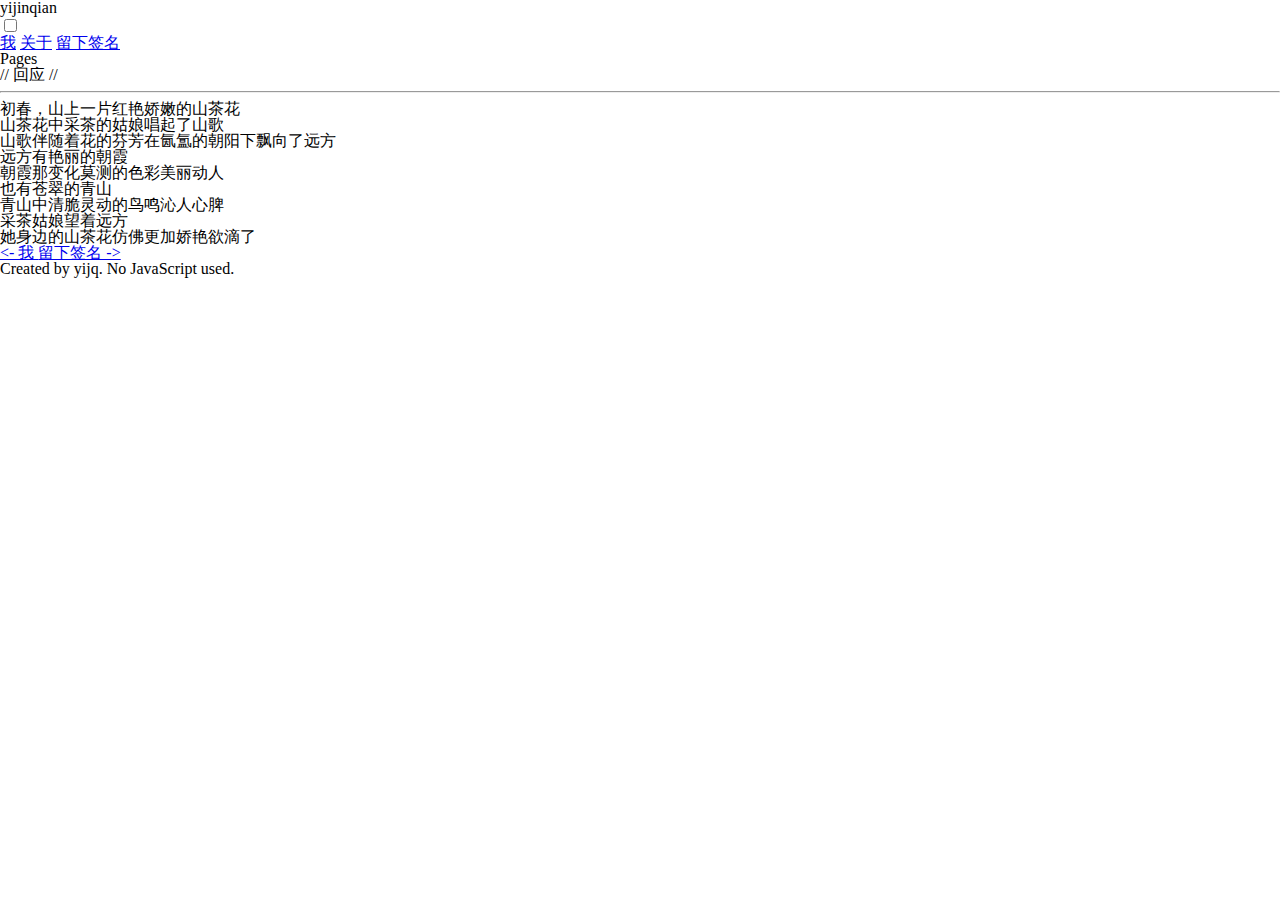
==== about.html @ b336c73d "添加关键词" ====
<!DOCTYPE html>
<html lang="en">
<head>
  <meta charset="UTF-8">
  <meta name="viewport" content="width=device-width, initial-scale=1.0">
  <meta name="description" content="易锦乾的个人网站">
  <meta content="易锦乾, yijinqian, yijq" name=keywords>
  <title>易锦乾的个人网站</title>
  <!-- <link rel="stylesheet" href="reset.css"> -->
  <link rel="shortcut icon" href="./images/avatar.ico" type="image/x-icon">
  <link rel="stylesheet" href="./css/reset.css">
  <link rel="stylesheet" href="./css/style.css">
</head>
<body>
  <div id="topbar">
    <div id="logo">
      yijinqian
    </div>
    <input id="burger-check" class="control-button" type="checkbox">
    <nav id="nav">
      <!-- <a class="navlink" href="/">home</a>
      
      <a class="navlink " href="/themes/">Themes</a>
      
      <a class="navlink" target="_blank" href="https://github.com/grego/blades">contribute</a> -->
    </nav>
</div>
<div id="container">
<div id="navwrap">
    <nav id="pagesnav" class="shadowed">
        <a class="pagelink" href="./index.html">我</a>
    
        <a class="pagelink active" href="./about.html">关于</a>
    
        <a class="pagelink" href="./editor">留下签名</a>
    </nav>
</div>
<div class="full">
    <h1 id="pagetitle">Pages</h1>
    <article id="content">
      <p><strong class="title">// 回应 //</strong></p>
      <hr />
      <p class="highlighted">初春，山上一片红艳娇嫩的山茶花</p>
      <p class="highlighted">山茶花中采茶的姑娘唱起了山歌</p>
      <p class="highlighted">山歌伴随着花的芬芳在氤氲的朝阳下飘向了远方</p>
      <p class="highlighted">远方有艳丽的朝霞</p>
      <p class="highlighted">朝霞那变化莫测的色彩美丽动人</p>
      <p class="highlighted">也有苍翠的青山</p>
      <p class="highlighted">青山中清脆灵动的鸟鸣沁人心脾</p>
      <p class="highlighted">采茶姑娘望着远方</p>
      <p class="highlighted">她身边的山茶花仿佛更加娇艳欲滴了</p>
    </article>
    <div id="prevnext">
        <a href="/index.html">
          &lt;- 我
        </a>
        
        <a href="/editor">留下签名 -&gt;</a>
    </div>
</div>
</div>
<footer id="footer">
  Created by <strong>yijq</strong></strong>.
  No JavaScript used.
</footer>
</body>
</html>
---- css/style.css ----
html, body {
  width: 100%;
  height: 100%;
}

.wrapper {
  width: 100%;
  height: 100%;

  display: flex;
  flex-direction: column;
  align-items: center;
  justify-content: space-around;
}

.content {
  height: 90%;
  width: 80%;
  background-color: #fafafa;
  border: 1px solid #dadada;

  display: flex;
  flex-direction: column;
  align-items: center;
  justify-content: space-around;
}
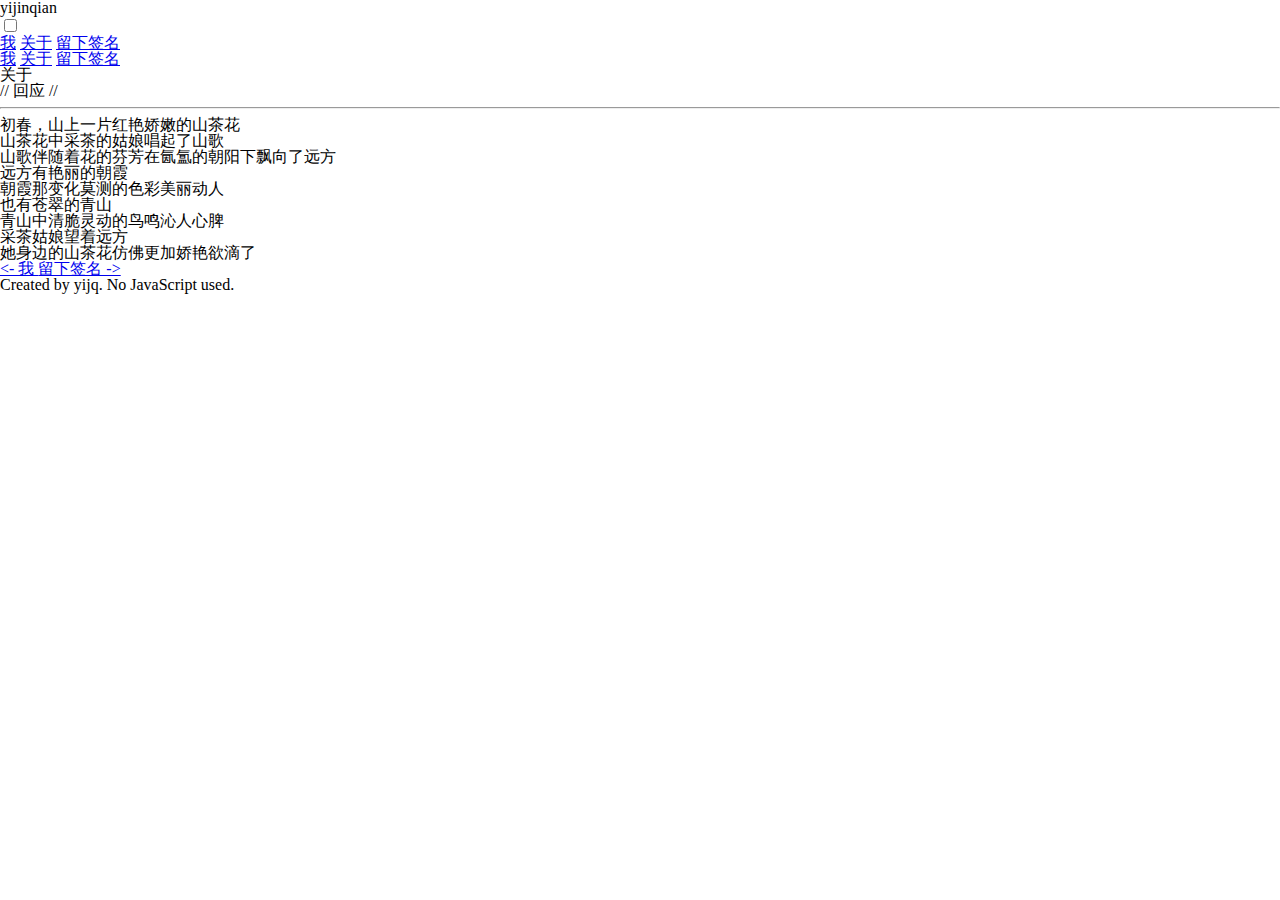
==== commit 436404e3: "增加导航" ====
--- a/about.html
+++ b/about.html
@@ -18,11 +18,11 @@
     </div>
     <input id="burger-check" class="control-button" type="checkbox">
     <nav id="nav">
-      <!-- <a class="navlink" href="/">home</a>
+      <a class="navlink" href="/">我</a>
       
-      <a class="navlink " href="/themes/">Themes</a>
+      <a class="navlink " href="./about.html">关于</a>
       
-      <a class="navlink" target="_blank" href="https://github.com/grego/blades">contribute</a> -->
+      <a class="navlink" target="_blank" href="./editor">留下签名</a>
     </nav>
 </div>
 <div id="container">
@@ -36,7 +36,7 @@
     </nav>
 </div>
 <div class="full">
-    <h1 id="pagetitle">Pages</h1>
+    <h1 id="pagetitle">关于</h1>
     <article id="content">
       <p><strong class="title">// 回应 //</strong></p>
       <hr />
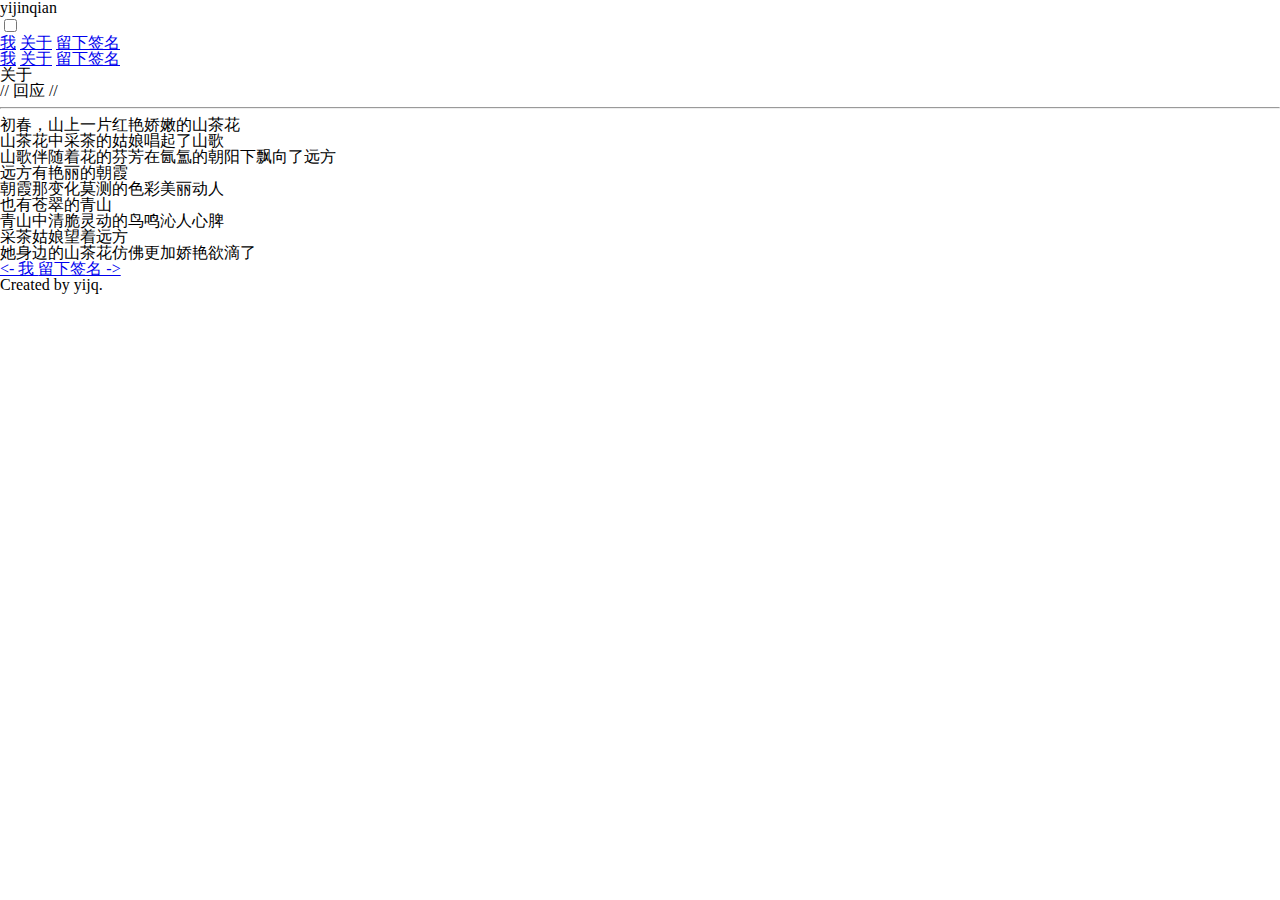
==== commit b4d6dc99: "delete nojs" ====
--- a/about.html
+++ b/about.html
@@ -61,7 +61,6 @@
 </div>
 <footer id="footer">
   Created by <strong>yijq</strong></strong>.
-  No JavaScript used.
 </footer>
 </body>
 </html>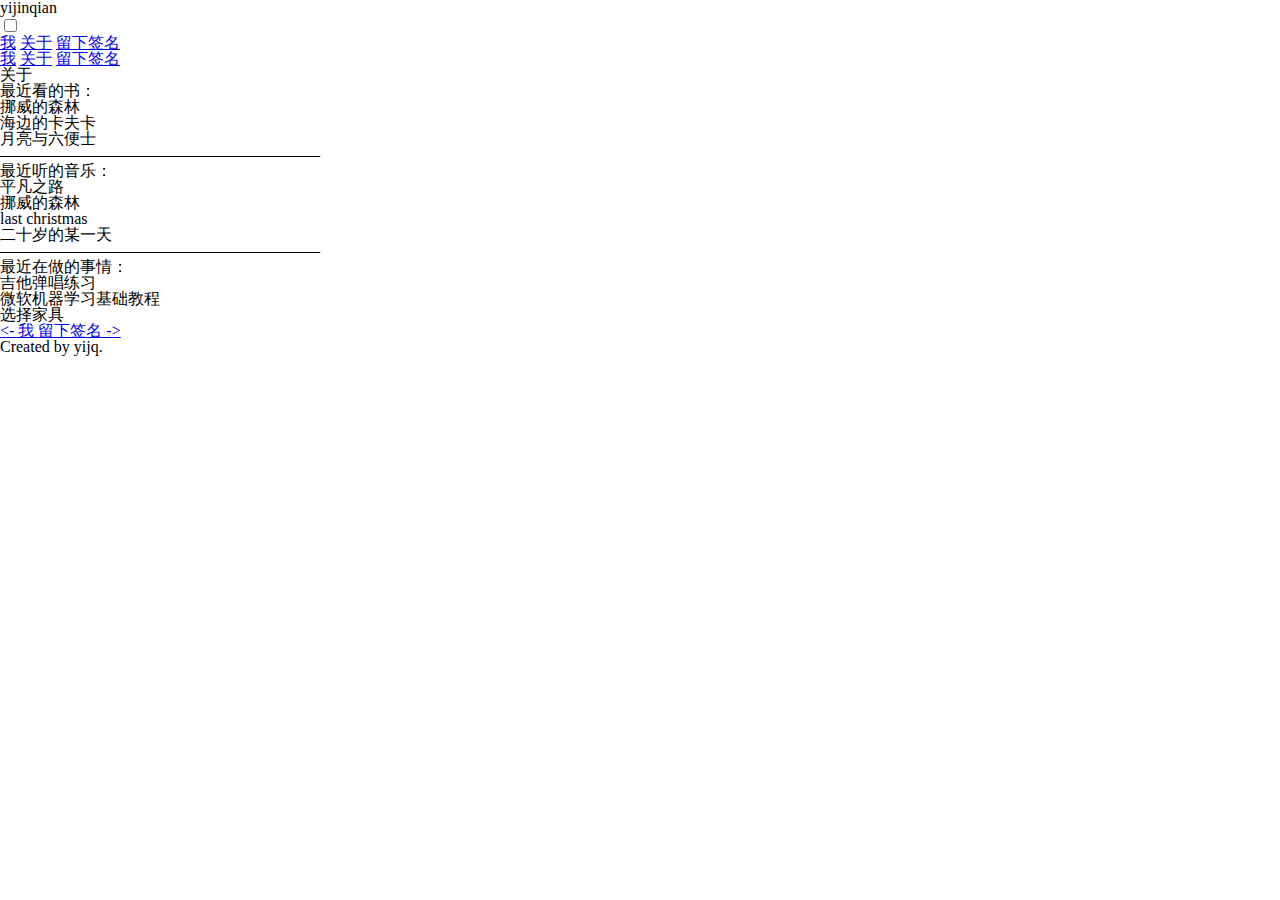
==== commit acffd21e: "更新内容" ====
--- a/about.html
+++ b/about.html
@@ -38,17 +38,21 @@
 <div class="full">
     <h1 id="pagetitle">关于</h1>
     <article id="content">
-      <p><strong class="title">// 回应 //</strong></p>
-      <hr />
-      <p class="highlighted">初春，山上一片红艳娇嫩的山茶花</p>
-      <p class="highlighted">山茶花中采茶的姑娘唱起了山歌</p>
-      <p class="highlighted">山歌伴随着花的芬芳在氤氲的朝阳下飘向了远方</p>
-      <p class="highlighted">远方有艳丽的朝霞</p>
-      <p class="highlighted">朝霞那变化莫测的色彩美丽动人</p>
-      <p class="highlighted">也有苍翠的青山</p>
-      <p class="highlighted">青山中清脆灵动的鸟鸣沁人心脾</p>
-      <p class="highlighted">采茶姑娘望着远方</p>
-      <p class="highlighted">她身边的山茶花仿佛更加娇艳欲滴了</p>
+      <p class="highlighted"><strong> 最近看的书：</strong></p>
+      <p class="highlighted">挪威的森林</p>
+      <p class="highlighted">海边的卡夫卡</p>
+      <p class="highlighted">月亮与六便士</p>
+      <p class="highlighted">————————————————————</p>
+      <p class="highlighted"> <strong>最近听的音乐：</strong> </p>
+      <p class="highlighted">平凡之路</p>
+      <p class="highlighted">挪威的森林</p>
+      <p class="highlighted">last christmas</p>
+      <p class="highlighted">二十岁的某一天</p>
+      <p class="highlighted">————————————————————</p>
+      <p class="highlighted"><strong>最近在做的事情：</strong></p>
+      <p class="highlighted">吉他弹唱练习</p>
+      <p class="highlighted">微软机器学习基础教程</p>
+      <p class="highlighted">选择家具</p>
     </article>
     <div id="prevnext">
         <a href="/index.html">
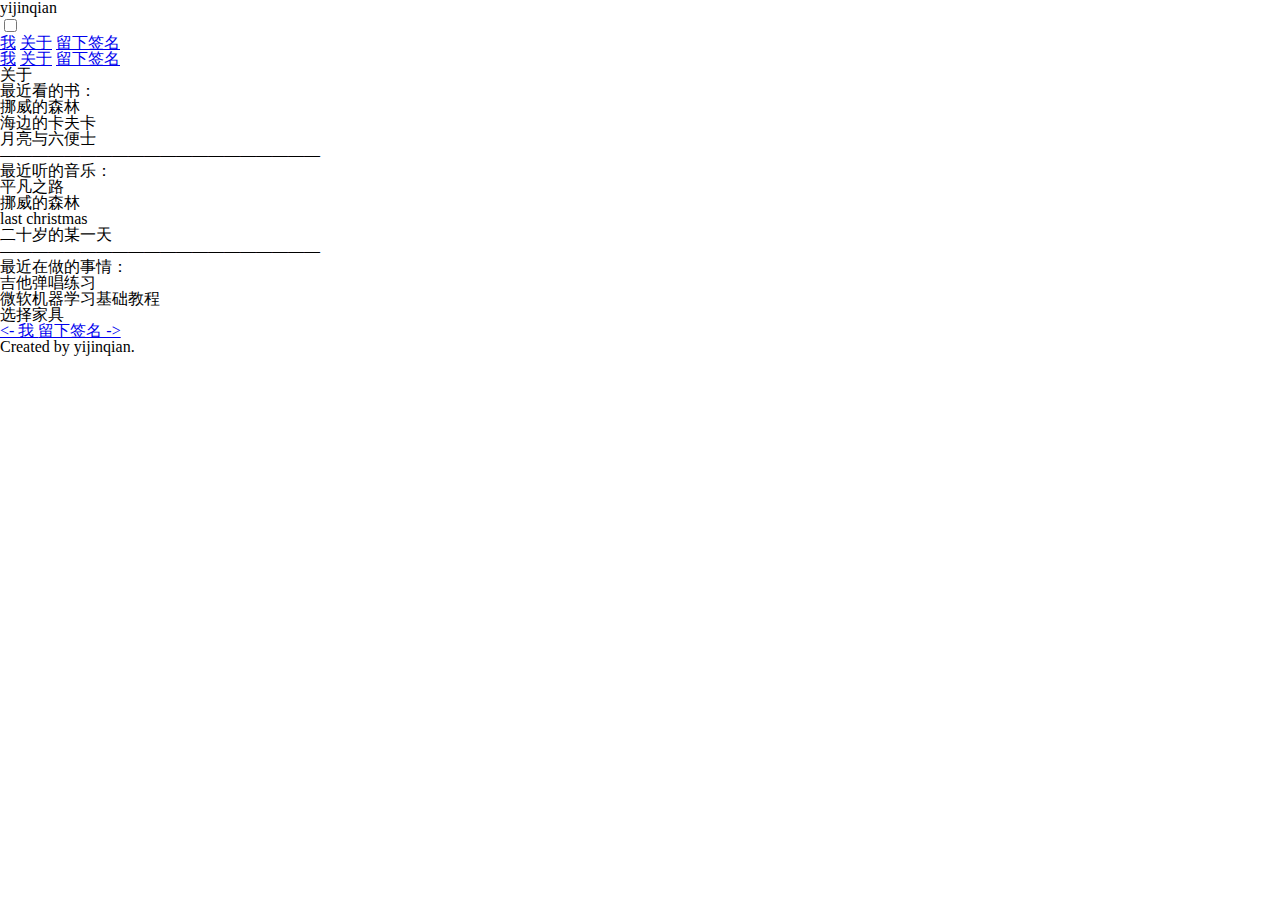
==== commit d985aaca: "修改作者" ====
--- a/about.html
+++ b/about.html
@@ -64,7 +64,7 @@
 </div>
 </div>
 <footer id="footer">
-  Created by <strong>yijq</strong></strong>.
+  Created by <strong>yijinqian</strong></strong>.
 </footer>
 </body>
 </html>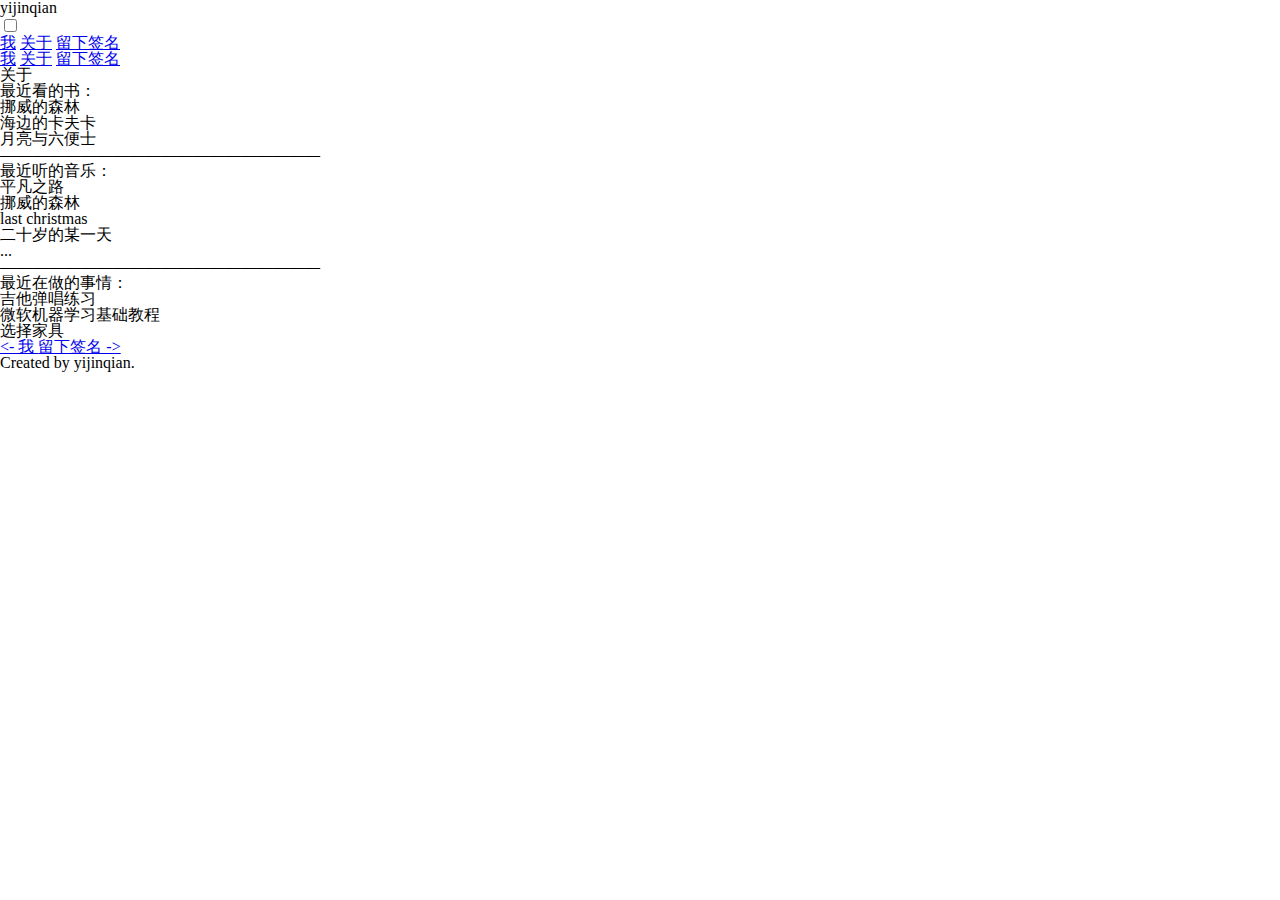
==== commit 4b650766: "添加省略号" ====
--- a/about.html
+++ b/about.html
@@ -48,6 +48,7 @@
       <p class="highlighted">挪威的森林</p>
       <p class="highlighted">last christmas</p>
       <p class="highlighted">二十岁的某一天</p>
+      <p class="highlighted">...</p>
       <p class="highlighted">————————————————————</p>
       <p class="highlighted"><strong>最近在做的事情：</strong></p>
       <p class="highlighted">吉他弹唱练习</p>
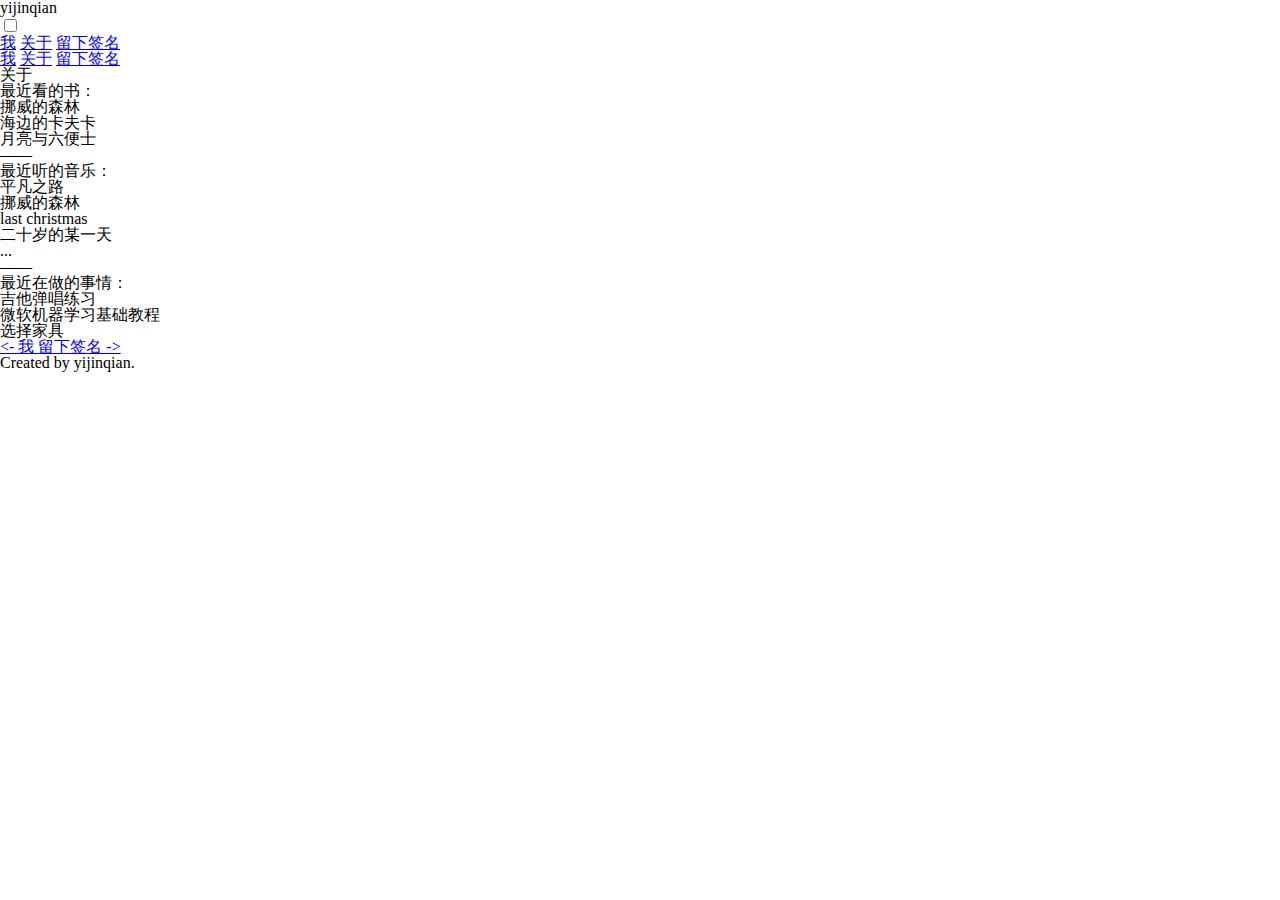
==== commit 2118b88e: "缩短分隔符" ====
--- a/about.html
+++ b/about.html
@@ -42,14 +42,14 @@
       <p class="highlighted">挪威的森林</p>
       <p class="highlighted">海边的卡夫卡</p>
       <p class="highlighted">月亮与六便士</p>
-      <p class="highlighted">————————————————————</p>
+      <p class="highlighted">——</p>
       <p class="highlighted"> <strong>最近听的音乐：</strong> </p>
       <p class="highlighted">平凡之路</p>
       <p class="highlighted">挪威的森林</p>
       <p class="highlighted">last christmas</p>
       <p class="highlighted">二十岁的某一天</p>
       <p class="highlighted">...</p>
-      <p class="highlighted">————————————————————</p>
+      <p class="highlighted">——</p>
       <p class="highlighted"><strong>最近在做的事情：</strong></p>
       <p class="highlighted">吉他弹唱练习</p>
       <p class="highlighted">微软机器学习基础教程</p>
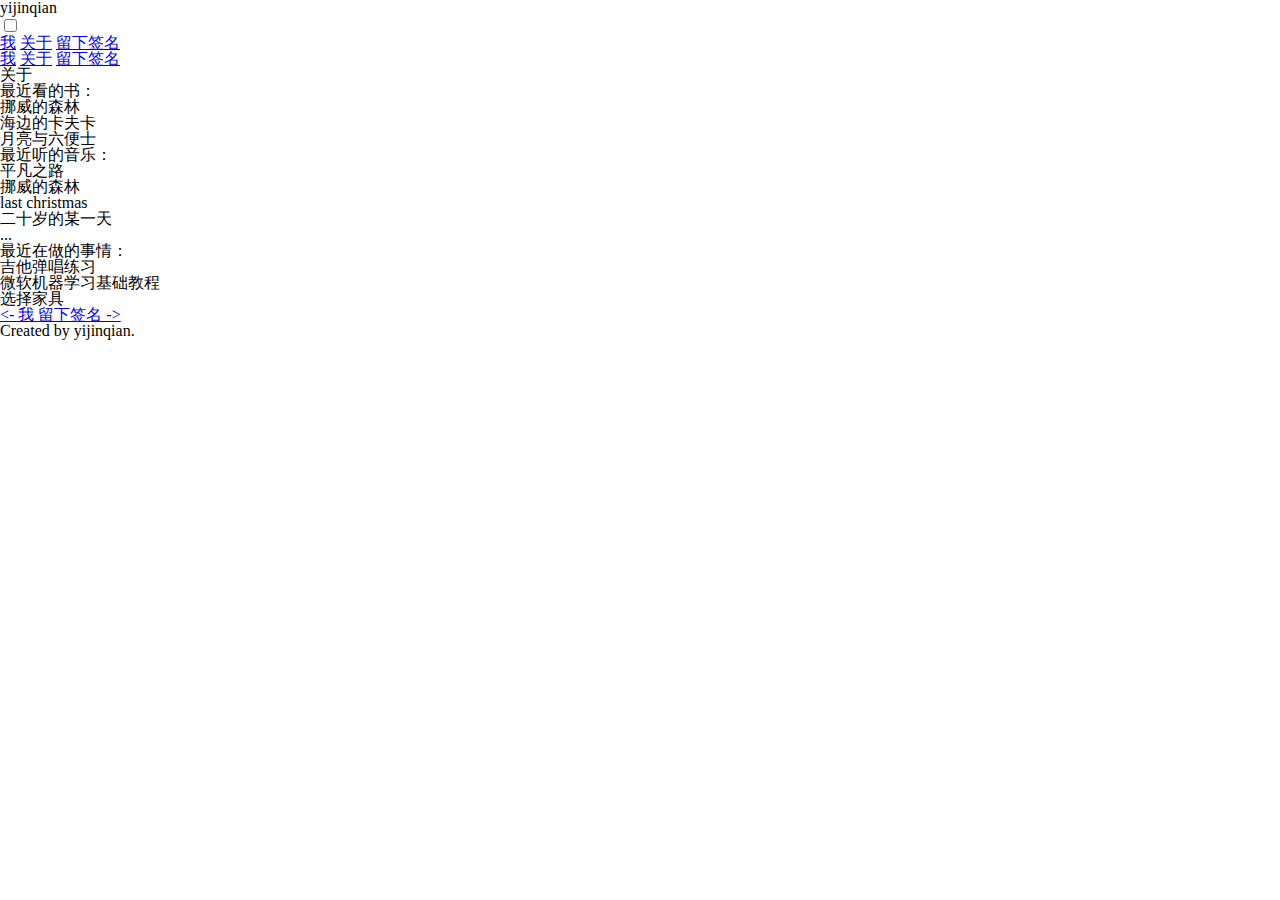
==== commit 58fd3c7c: "去掉分割线" ====
--- a/about.html
+++ b/about.html
@@ -42,14 +42,12 @@
       <p class="highlighted">挪威的森林</p>
       <p class="highlighted">海边的卡夫卡</p>
       <p class="highlighted">月亮与六便士</p>
-      <p class="highlighted">——</p>
       <p class="highlighted"> <strong>最近听的音乐：</strong> </p>
       <p class="highlighted">平凡之路</p>
       <p class="highlighted">挪威的森林</p>
       <p class="highlighted">last christmas</p>
       <p class="highlighted">二十岁的某一天</p>
       <p class="highlighted">...</p>
-      <p class="highlighted">——</p>
       <p class="highlighted"><strong>最近在做的事情：</strong></p>
       <p class="highlighted">吉他弹唱练习</p>
       <p class="highlighted">微软机器学习基础教程</p>
